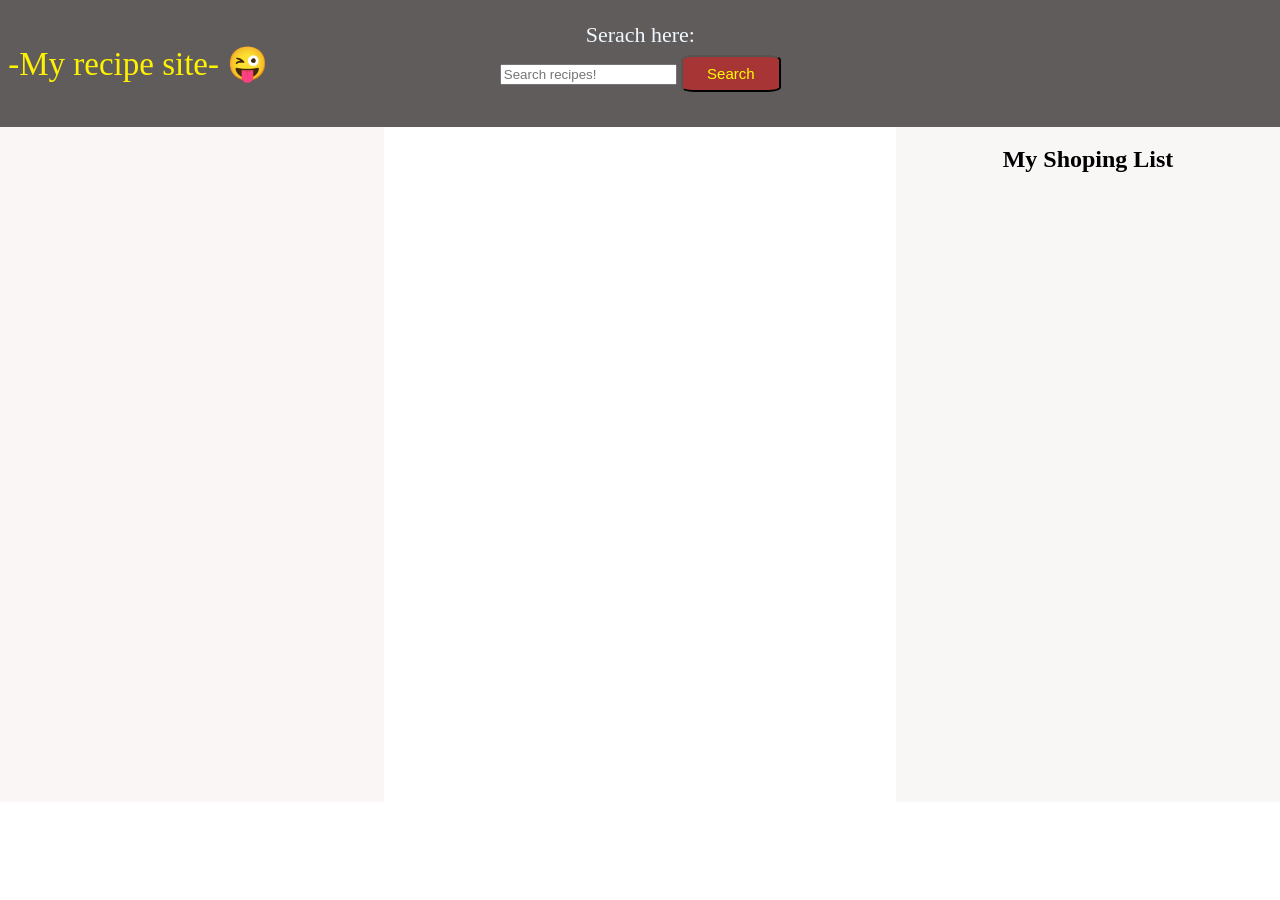
==== first.html @ b5c9b536 "a loy of changes" ====
<!DOCTYPE html>
<html lang="en">

<head>
    <meta charset="UTF-8">
    <meta http-equiv="X-UA-Compatible" content="IE=edge">
    <meta name="viewport" content="width=device-width, initial-scale=1.0">
    <link rel="stylesheet" href="design.css">
    <title>My Recipes Website</title>

</head>

<body>

    <div id="headerArea">
      
        <p id="titlePage"> &nbsp;-My recipe site- &#128540</p>
   
        <div id="searchArea">
            <p id="serachText">Serach here:</p>
            <input id="theInput" placeholder="Search recipes!">
            <button id="searchButton">Search</button>
        </div>
    </div>

    <div id="bodyWebsite">
        <div id="searchResults"></div>
        <div id="elementsDiv"></div>
        <div id="shoping_list_div"><h2>My Shoping List</h2></div>
    </div>

   
    <script src="searchFun.js"></script>
    <script src="recipeDetails.js"></script>
    <script src="shopingList.js"></script>
  
    
    

</body>
</html>
---- design.css ----
body{
    margin: 0 auto;
    font-family: cursive;  
}

#headerArea{
    background-color: rgba(63, 59, 59, 0.829); 
    display: flex;
    align-items: center;
    text-align: center; 
  
}

#searchArea{
    margin-right: 39%;
}

#titlePage{
    font-size: 33px;
    color: rgb(255, 242, 0);
    margin-right: auto;
}

#searchButton{
    margin-top:5.5px;
    width: 100px;
    height: 37px;
    border-radius: 13%;
    font-size: 15px;
    color: #ffff00;
    background-color: #b52f2fd8;
    margin-bottom: 35px;;
}

#serachText{
    font-size: 22px;
    color: aliceblue;
    margin-bottom: 1px;
}

#bodyWebsite{
  display: flex;
}

#searchResults{
    background-color:  #f2e9e965;
    height:75vh;
    overflow-y: auto;  
    width: 30%;
}

#recipeDiv{
    display: flex;
    border: 1px solid rgb(13, 114, 0);
  
}

#nameRecipe{
    cursor: pointer; 
    white-space: nowrap;
  overflow: hidden;
  text-overflow: ellipsis;
   color: rgb(4, 4, 34);  
}

#images{
    padding: 7.5px 5px;
    border-radius: 50%;
}

#elementsDiv{
    width: 40%;
    background-color: rgb(255, 255, 255);
    text-align: center;
    justify-content: center;
    height:75vh;
    overflow-y: auto;  
  
}

#bigImage{
    height: 170px;
    width: 260px;
}

#shoping_list_div{
    background-color:  #c3aaaa1a;
    width: 30%;
    height:75vh;
    text-align: center;
    justify-content: center;
    overflow-y: auto;
}

#IngredientsID{
    font-size: small;
    
}

#preparationTimeID{

    font-weight: bold;
}

#divOfIngredientsID{
    border: 1.5px solid darkorange;
    
}

#divOfServingsID{
    display: flex;
    justify-content: center;
    align-items: center;
    text-align: center; 
}

#plusServingsButtonID{
    margin-left: 4px;

}

#minusServingsButtonID{
    
    margin-right: 4px;

}

#quantity{
    padding: 5.5px 15px;
    height: 10px;
    width: 40px;
    
}

#textList{
    white-space: nowrap;
    margin: 1px 10px;

}

#shoping_list_Ingredients_div_id{
    display: flex;
    padding-top: 3px;
    margin-left: 2px;

}

#InstructionsButtonID{
    text-align: center;
    justify-content: center;  
}
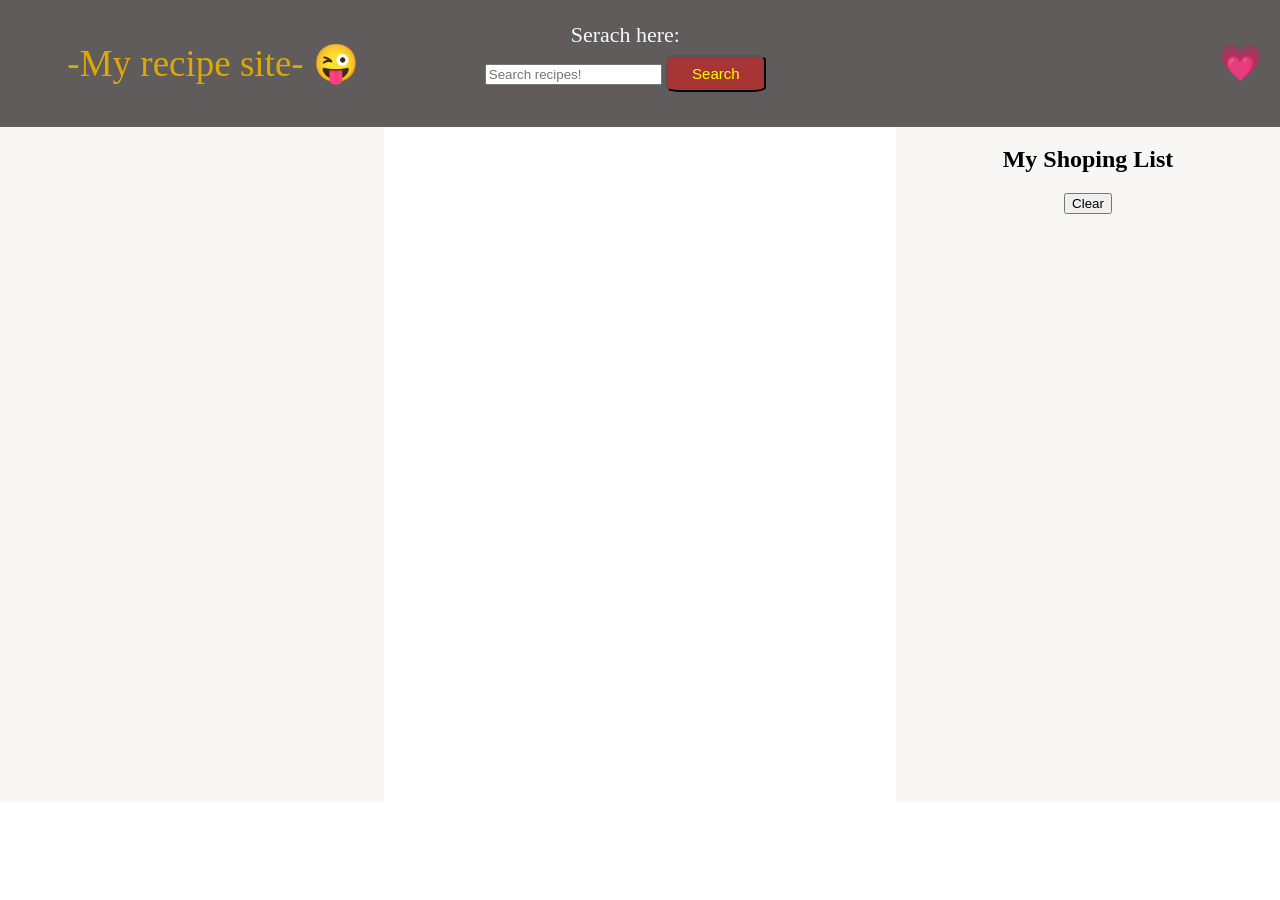
==== commit b7638ea7: "last Change Before Send?" ====
--- a/first.html
+++ b/first.html
@@ -10,32 +10,41 @@
 
 </head>
 
-<body>
-
+<body onload="add_to_favorite_OnLoad()">
     <div id="headerArea">
-      
-        <p id="titlePage"> &nbsp;-My recipe site- &#128540</p>
-   
+        <p id="titlePage">-My recipe site- &#128540</p>
         <div id="searchArea">
             <p id="serachText">Serach here:</p>
             <input id="theInput" placeholder="Search recipes!">
             <button id="searchButton">Search</button>
         </div>
+        <p id="heartFavorites" onmouseover="openPopup()"> &nbsp; &#128151; &nbsp;</p>
+        <div id="popup-content" class="hidden">
+        </div>
+
     </div>
 
     <div id="bodyWebsite">
         <div id="searchResults"></div>
         <div id="elementsDiv"></div>
-        <div id="shoping_list_div"><h2>My Shoping List</h2></div>
+        <div id="shoping_list_div">
+            <h2>My Shoping List</h2>
+            <button id="clearLocalStorageButton">Clear</button>
+            <script>
+
+                function clearLocalStorage() {
+                    localStorage.clear();
+                    console.log("Local storage cleared!");
+                }
+
+                document.getElementById("clearLocalStorageButton").addEventListener("click", clearLocalStorage);
+            </script>
+        </div>
     </div>
-
-   
     <script src="searchFun.js"></script>
     <script src="recipeDetails.js"></script>
     <script src="shopingList.js"></script>
-  
-    
-    
+    <script src="addToFavorite.js"></script>
+</body>
 
-</body>
 </html>
--- a/design.css
+++ b/design.css
@@ -1,151 +1,218 @@
-body{
+body {
     margin: 0 auto;
-    font-family: cursive;  
-}
-
-#headerArea{
-    background-color: rgba(63, 59, 59, 0.829); 
+    font-family: cursive;
+}
+
+#headerArea {
+    background-color: rgba(63, 59, 59, 0.829);
     display: flex;
     align-items: center;
-    text-align: center; 
-  
-}
-
-#searchArea{
-    margin-right: 39%;
-}
-
-#titlePage{
-    font-size: 33px;
-    color: rgb(255, 242, 0);
+    text-align: center;
+
+}
+
+#searchArea {
+    margin-right: 34%;
+}
+
+#titlePage {
+    width: 33.3%;
+    font-size: 37px;
+    color: rgb(219, 167, 10);
     margin-right: auto;
 }
 
-#searchButton{
-    margin-top:5.5px;
+#searchButton {
+    cursor: pointer;
+    margin-top: 5.5px;
     width: 100px;
     height: 37px;
     border-radius: 13%;
     font-size: 15px;
     color: #ffff00;
     background-color: #b52f2fd8;
-    margin-bottom: 35px;;
-}
-
-#serachText{
+    margin-bottom: 35px;
+    ;
+}
+
+#serachText {
     font-size: 22px;
     color: aliceblue;
     margin-bottom: 1px;
 }
 
-#bodyWebsite{
-  display: flex;
-}
-
-#searchResults{
-    background-color:  #f2e9e965;
-    height:75vh;
-    overflow-y: auto;  
+#bodyWebsite {
+    display: flex;
+}
+
+#searchResults {
+    background-color: #f2e9e965;
+    height: 75vh;
+    overflow-y: auto;
     width: 30%;
 }
 
-#recipeDiv{
+#recipeDiv {
+    background-color: #f2e9e965;
     display: flex;
     border: 1px solid rgb(13, 114, 0);
-  
-}
-
-#nameRecipe{
-    cursor: pointer; 
+
+}
+
+#recipeDiv:hover {
+    background-color: #509c59;  
+  }
+
+#nameRecipe {
+    cursor: pointer;
     white-space: nowrap;
-  overflow: hidden;
-  text-overflow: ellipsis;
-   color: rgb(4, 4, 34);  
-}
-
-#images{
+    overflow: hidden;
+    text-overflow: ellipsis;
+    
+}
+
+#images {
     padding: 7.5px 5px;
     border-radius: 50%;
 }
 
-#elementsDiv{
+#elementsDiv {
     width: 40%;
     background-color: rgb(255, 255, 255);
     text-align: center;
     justify-content: center;
-    height:75vh;
-    overflow-y: auto;  
-  
-}
-
-#bigImage{
+    height: 75vh;
+    overflow-y: auto;
+
+}
+
+#bigImage {
     height: 170px;
     width: 260px;
 }
 
-#shoping_list_div{
-    background-color:  #c3aaaa1a;
+#shoping_list_div {
+    background-color: #c3aaaa1a;
     width: 30%;
-    height:75vh;
+    height: 75vh;
     text-align: center;
     justify-content: center;
     overflow-y: auto;
 }
 
-#IngredientsID{
+#IngredientsID {
     font-size: small;
-    
-}
-
-#preparationTimeID{
+
+}
+
+#preparationTimeID {
 
     font-weight: bold;
 }
 
-#divOfIngredientsID{
+#divOfIngredientsID {
     border: 1.5px solid darkorange;
-    
-}
-
-#divOfServingsID{
+
+}
+
+#divOfServingsID {
     display: flex;
     justify-content: center;
     align-items: center;
-    text-align: center; 
-}
-
-#plusServingsButtonID{
+    text-align: center;
+}
+
+#plusServingsButtonID {
     margin-left: 4px;
-
-}
-
-#minusServingsButtonID{
-    
+    border-radius: 50%;
+    cursor: pointer;
+
+}
+
+#minusServingsButtonID {
+    cursor: pointer;
+    border-radius: 50%;
     margin-right: 4px;
 
 }
 
-#quantity{
+#quantity {
     padding: 5.5px 15px;
     height: 10px;
     width: 40px;
-    
-}
-
-#textList{
+
+}
+
+#textList {
     white-space: nowrap;
     margin: 1px 10px;
 
 }
 
-#shoping_list_Ingredients_div_id{
+#shoping_list_Ingredients_div_id {
     display: flex;
     padding-top: 3px;
     margin-left: 2px;
 
 }
 
-#InstructionsButtonID{
-    text-align: center;
-    justify-content: center;  
-}+#InstructionsButtonID {
+    text-align: center;
+    justify-content: center;
+}
+
+#heartFavorites{
+    display: inline-block;
+    cursor: pointer;
+    font-size: 35px;
+}
+
+#heartFavorites:hover{
+    opacity: 65%;
+}
+
+#heartButtonID {
+
+    margin: 10px 10px;
+    cursor: pointer;
+    font-size: 25px;
+}
+
+#heartButtonID:hover{
+    opacity: 65%;
+}
+
+.hidden {
+    display: none;
+}
+
+
+#popup-content {
+    text-align: center;
+    position: absolute;
+    right:1%;
+    top: 95px;
+    /* background-color: #baca5ef6; */
+    padding: 8px;
+    /* border: 1px solid #0e007b; */
+    border-radius: 10px;
+}
+
+#divOfPopupFavoriteID{
+    cursor: pointer;
+    display: flex;
+    border-radius: 6px;
+    border: 1px solid rgb(13, 114, 0);
+    background-color: #baca5ef6;
+}
+
+#imgOfPopupFavoriteID{
+    padding: 7.5px 5px;
+    border-radius: 50%;
+    width: 30px;
+    height: 30px;
+}
+
+#popup-content{
+    padding: 0.1px 0.1px;
+}
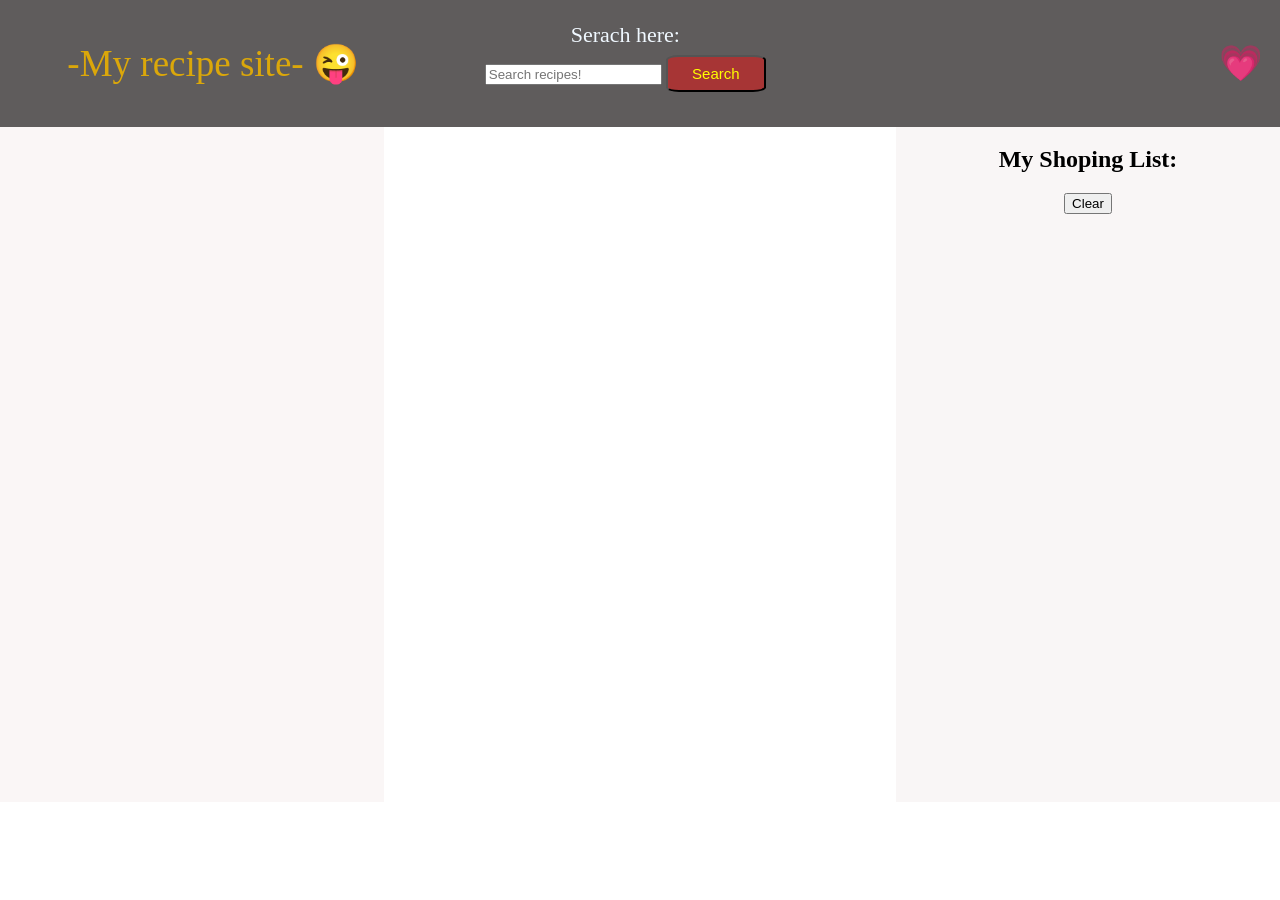
==== commit 8b87b7ae: "new update" ====
--- a/first.html
+++ b/first.html
@@ -28,7 +28,7 @@
         <div id="searchResults"></div>
         <div id="elementsDiv"></div>
         <div id="shoping_list_div">
-            <h2>My Shoping List</h2>
+            <h2>My Shoping List:</h2>
             <button id="clearLocalStorageButton">Clear</button>
             <script>
 
--- a/design.css
+++ b/design.css
@@ -4,7 +4,7 @@
 }
 
 #headerArea {
-    background-color: rgba(63, 59, 59, 0.829);
+    background-color: rgba(62, 59, 59, 0.829);
     display: flex;
     align-items: center;
     text-align: center;
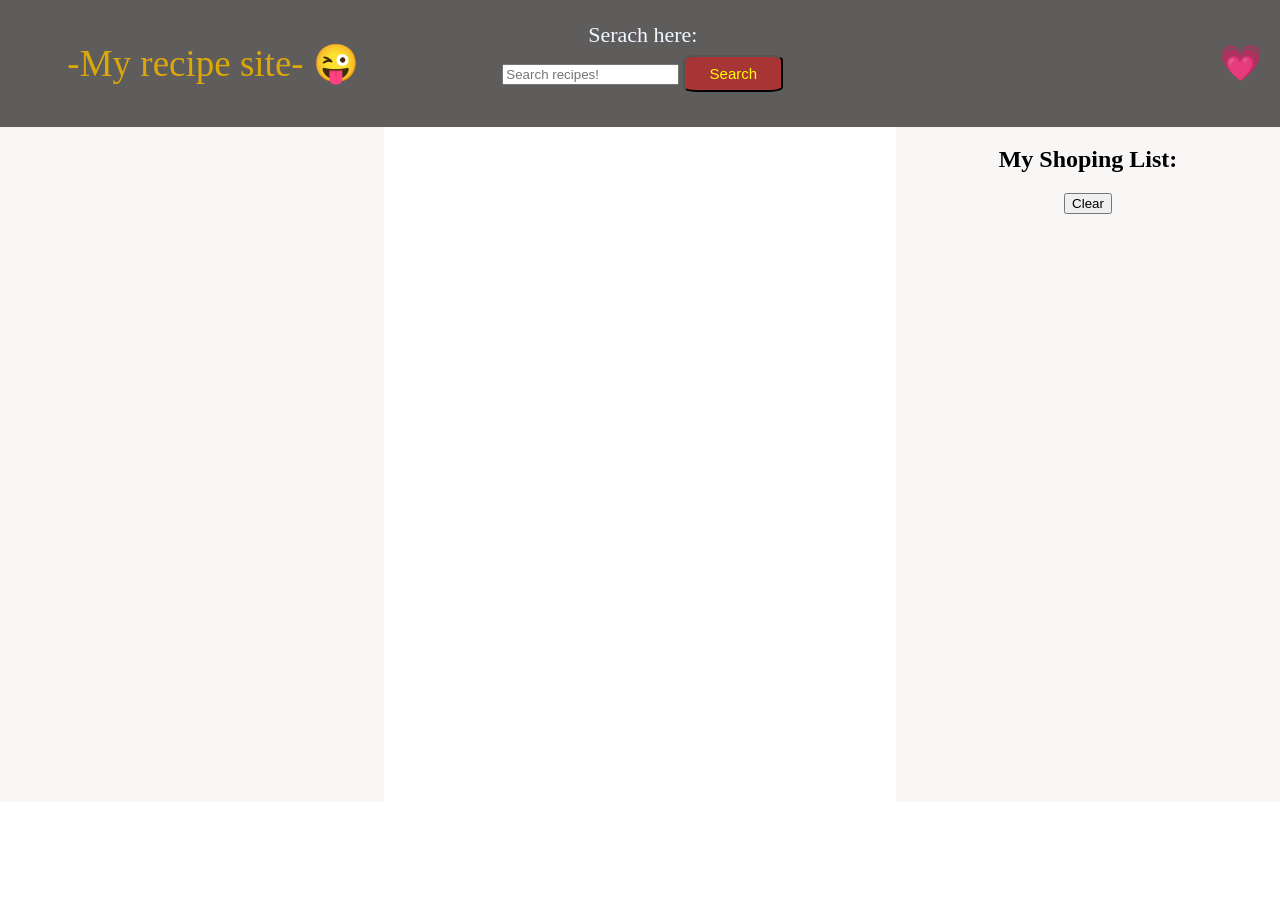
==== commit 2f230502: "try git" ====
--- a/first.html
+++ b/first.html
@@ -7,7 +7,6 @@
     <meta name="viewport" content="width=device-width, initial-scale=1.0">
     <link rel="stylesheet" href="design.css">
     <title>My Recipes Website</title>
-
 </head>
 
 <body onload="add_to_favorite_OnLoad()">
@@ -18,10 +17,9 @@
             <input id="theInput" placeholder="Search recipes!">
             <button id="searchButton">Search</button>
         </div>
-        <p id="heartFavorites" onmouseover="openPopup()"> &nbsp; &#128151; &nbsp;</p>
+        <p id="heartFavorites" onmouseover="openPopup()"> &#128151; &nbsp;</p>
         <div id="popup-content" class="hidden">
         </div>
-
     </div>
 
     <div id="bodyWebsite">
@@ -41,10 +39,11 @@
             </script>
         </div>
     </div>
+
     <script src="searchFun.js"></script>
     <script src="recipeDetails.js"></script>
     <script src="shopingList.js"></script>
     <script src="addToFavorite.js"></script>
+
 </body>
-
 </html>
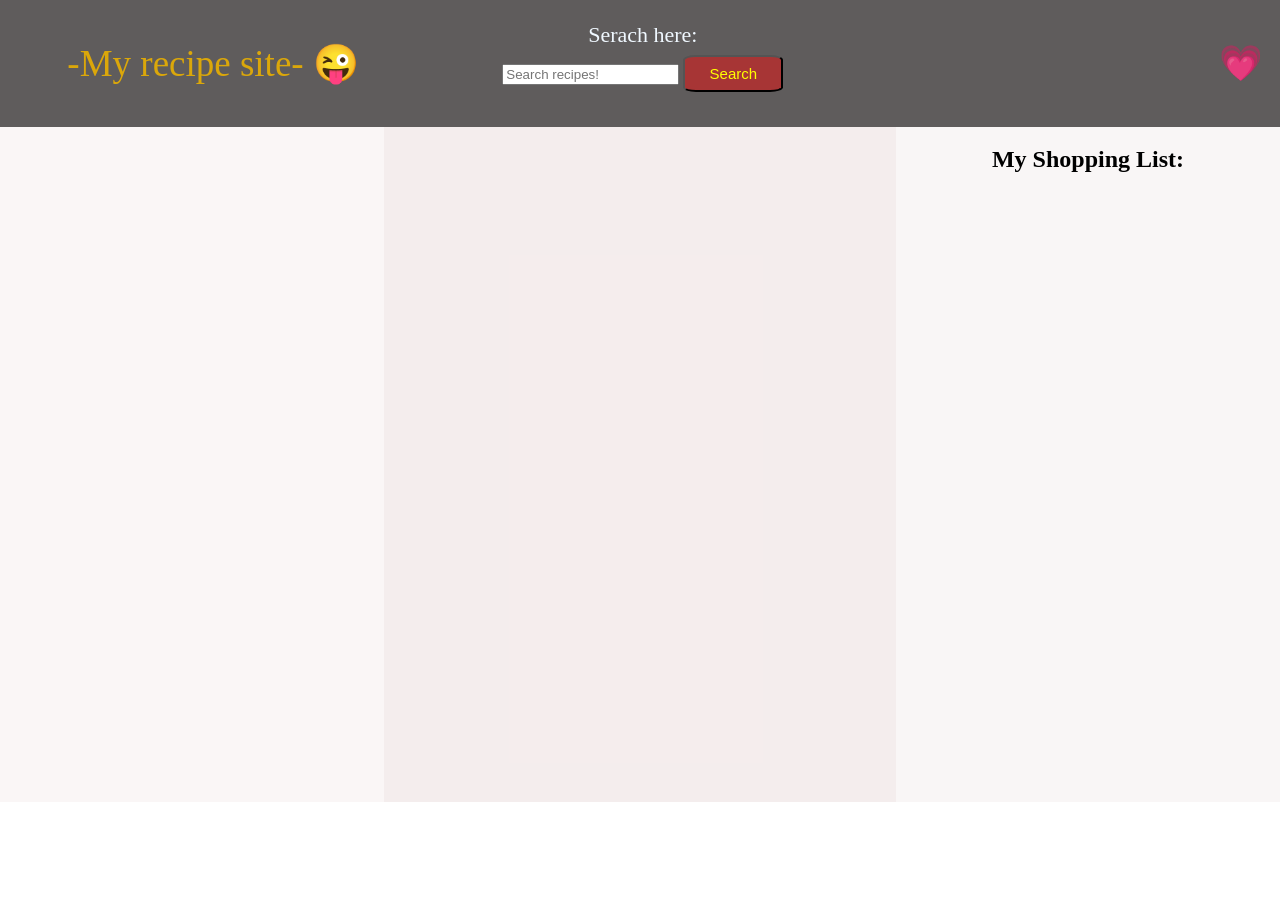
==== commit 2198db39: "Last change" ====
--- a/first.html
+++ b/first.html
@@ -26,17 +26,14 @@
         <div id="searchResults"></div>
         <div id="elementsDiv"></div>
         <div id="shoping_list_div">
-            <h2>My Shoping List:</h2>
-            <button id="clearLocalStorageButton">Clear</button>
+            <h2>My Shopping List:</h2>
+            <!-- <button id="clearLocalStorageButton">Clear</button>
             <script>
-
                 function clearLocalStorage() {
                     localStorage.clear();
-                    console.log("Local storage cleared!");
                 }
-
                 document.getElementById("clearLocalStorageButton").addEventListener("click", clearLocalStorage);
-            </script>
+            </script> -->
         </div>
     </div>
 
--- a/design.css
+++ b/design.css
@@ -52,38 +52,34 @@
     width: 30%;
 }
 
-#recipeDiv {
+#recipeDiv{
     background-color: #f2e9e965;
     display: flex;
     border: 1px solid rgb(13, 114, 0);
-
 }
 
 #recipeDiv:hover {
     background-color: #509c59;  
-  }
+}
 
 #nameRecipe {
     cursor: pointer;
     white-space: nowrap;
     overflow: hidden;
-    text-overflow: ellipsis;
-    
+    text-overflow: ellipsis; 
 }
 
-#images {
-    padding: 7.5px 5px;
+#images{
+    padding: 11px 5px;
     border-radius: 50%;
 }
 
-#elementsDiv {
+#elementsDiv{
     width: 40%;
-    background-color: rgb(255, 255, 255);
+    background-color: rgba(243, 234, 234, 0.851);
     text-align: center;
-    justify-content: center;
     height: 75vh;
     overflow-y: auto;
-
 }
 
 #bigImage {
@@ -96,73 +92,53 @@
     width: 30%;
     height: 75vh;
     text-align: center;
-    justify-content: center;
     overflow-y: auto;
 }
 
-#IngredientsID {
-    font-size: small;
-
-}
-
 #preparationTimeID {
-
     font-weight: bold;
 }
 
 #divOfIngredientsID {
     border: 1.5px solid darkorange;
-
 }
 
 #divOfServingsID {
     display: flex;
     justify-content: center;
     align-items: center;
-    text-align: center;
 }
 
 #plusServingsButtonID {
     margin-left: 4px;
     border-radius: 50%;
     cursor: pointer;
-
 }
 
 #minusServingsButtonID {
     cursor: pointer;
     border-radius: 50%;
     margin-right: 4px;
-
 }
 
 #quantity {
     padding: 5.5px 15px;
     height: 10px;
     width: 40px;
-
 }
 
 #textList {
     white-space: nowrap;
     margin: 1px 10px;
-
 }
 
 #shoping_list_Ingredients_div_id {
     display: flex;
     padding-top: 3px;
     margin-left: 2px;
-
-}
-
-#InstructionsButtonID {
-    text-align: center;
-    justify-content: center;
 }
 
 #heartFavorites{
-    display: inline-block;
     cursor: pointer;
     font-size: 35px;
 }
@@ -172,8 +148,6 @@
 }
 
 #heartButtonID {
-
-    margin: 10px 10px;
     cursor: pointer;
     font-size: 25px;
 }
@@ -186,15 +160,12 @@
     display: none;
 }
 
-
 #popup-content {
     text-align: center;
     position: absolute;
-    right:1%;
+    right: 1%;
     top: 95px;
-    /* background-color: #baca5ef6; */
     padding: 8px;
-    /* border: 1px solid #0e007b; */
     border-radius: 10px;
 }
 
